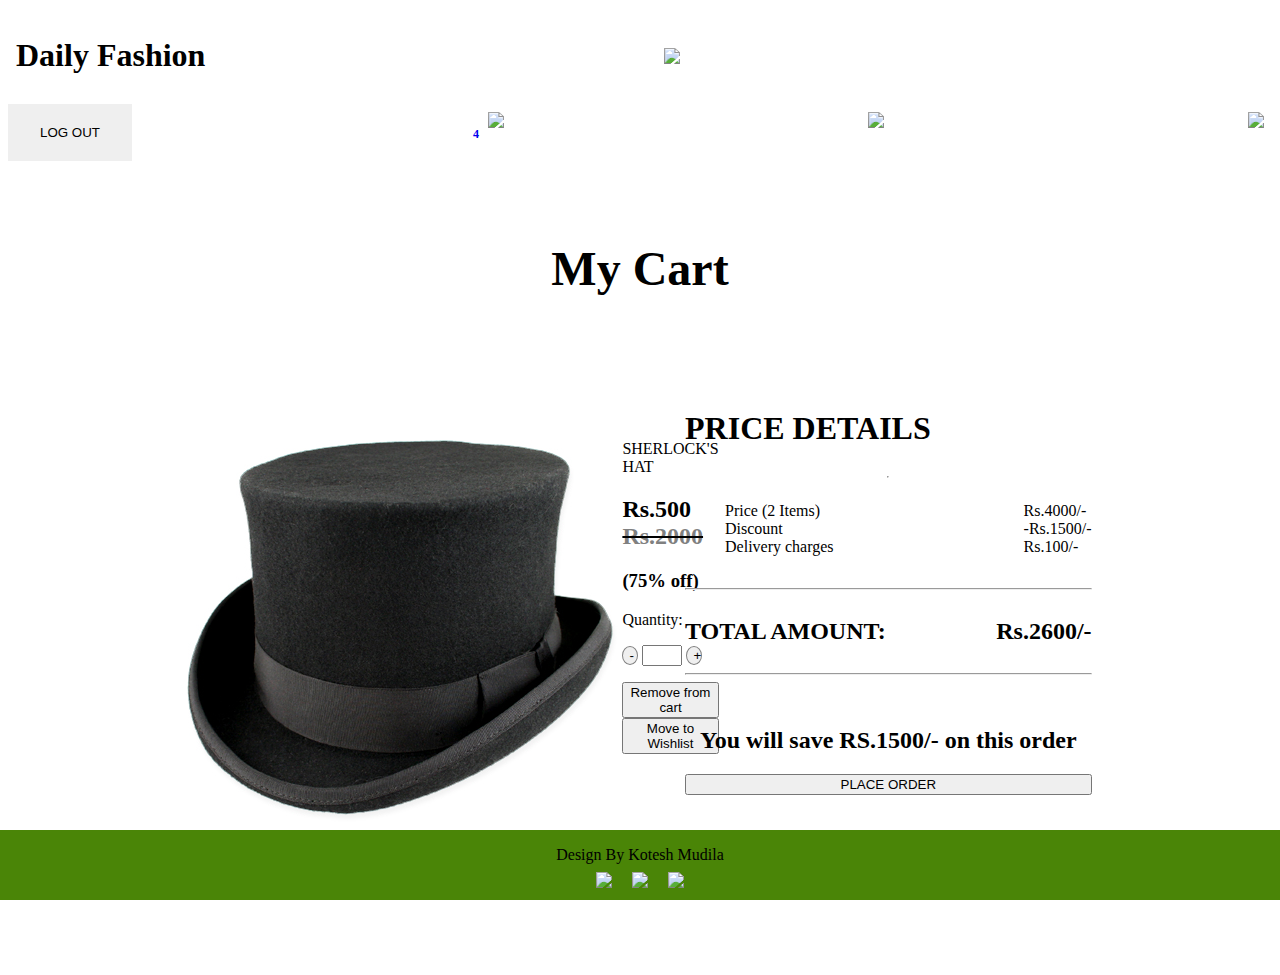
==== Components/Cart/cart.html @ 07018c4e "FEAT: Added Cart page" ====
<!DOCTYPE html>
<html lang="en">

<head>
    <meta charset="UTF-8">
    <meta http-equiv="X-UA-Compatible" content="IE=edge">
    <meta name="viewport" content="width=device-width, initial-scale=1.0">
    <link rel="stylesheet" href="/styles.css">
    <link rel="stylesheet" href="cart.css">
    <title>Daily Fashion : Cart</title>
</head>

<body>
    <div class="navigation-container">
        <div class="logo-input">
            <div class="nav-header">
                <h1>Daily Fashion</h1>
            </div>
            <div class="search-input-container"><input class="header-input" type="search">
                <img class=" input-icon" src="https://img.icons8.com/material/28/000000/search--v1.png" />
            </div>
        </div>
        <nav class="main-links">
            <button class=" btn-link">
                <a class="link-button" href="#">LOG OUT</a>
            </button>
            <a class="nav-icon-link" href="/Components/Wishlist/wishlist.html">
                <div class="badge"><img class="header-icon " src="https://img.icons8.com/glyph-neue/38/ffffff/like.png">
                    <div class="number-one">4</div>
                </div>
            </a>
            <a class="nav-icon-link" href="#">
                <div class="badge"><img class="header-icon"
                        src="https://img.icons8.com/external-icongeek26-glyph-icongeek26/38/ffffff/external-cart-essentials-icongeek26-glyph-icongeek26.png" />
                </div>
            </a>
            <a class="nav-icon-link" href="#"><img class="header-icon"
                    src="https://img.icons8.com/material/38/ffffff/user-male-circle--v1.png" /></a>
        </nav>
    </div>
    <div class="cart-container">
        <h1 class="header-large">My Cart</h1>
        <div class="item-price-container-row">
            <div class="cart-card">
                <img class="horizontal-card-image "
                    src="/Components/Homepage/HomePage-assets/trending-image-sherlock-cap.jpg" />
                <div class="image-card-content-col">
                    <div class="card-content">
                        <div class=" cart-card-title">
                            SHERLOCK'S HAT
                        </div>
                        <div class="card-content price">
                            <h2>Rs.500 <strike><span class="light-text">Rs.2000</span></strike> </h2>
                            <h3>(75% off)</h3>
                        </div>
                        <div class="quantity-setting">
                            <p>Quantity:</p>
                            <button class="btn-counter">-</button>
                            <input class="quantity-input" type="text">
                            <button class="btn-counter">+</button>
                        </div>
                        <button class="btn btn-primary max-width-btn">Remove from cart</button>

                        <button class="btn outline-primary max-width-btn">Move to Wishlist</button>
                    </div>
                </div>
            </div>
            <div class="card cart-price-detail-card">
                <div class="card-title">
                    <h1 class="header-medium">PRICE DETAILS</h1>
                </div>
                <hr>
                <div class="card-content">
                    <div class="price-calculation-container">
                        <ul class="text">
                            <li class="price-card-item">Price (2 Items)</li>
                            <li class="price-card-item">Discount</li>
                            <li class="price-card-item">Delivery charges</li>
                        </ul>
                        <ul class="charges">
                            <li class="price-card-item">Rs.4000/-</li>
                            <li class="price-card-item">-Rs.1500/-</li>
                            <li class="price-card-item"> Rs.100/-</li>
                        </ul>
                    </div>
                    <hr>
                    <div class="final-price">
                        <h2 class="header-medium">TOTAL AMOUNT:</h2>
                        <h2 class="header-medium">Rs.2600/-</h2>
                    </div>
                    <hr>
                    <div class="money-save-text">
                        <h2>You will save RS.1500/- on this order</h2>
                    </div>
                </div>
                <button class="btn btn-primary">PLACE ORDER</button>
            </div>
        </div>
        <div class="main-footer">
            <div class="footer-text">
                Design By Kotesh Mudila
            </div>
            <div class="footer-icons"> <a href="https://github.com/kotesh-arya"><img class="header-icon"
                        src="https://img.icons8.com/windows/64/ffffff/github.png" /></a>
                <a href="https://twitter.com/Kotesh_Mudila"><img class="header-icon"
                        src="https://img.icons8.com/ios-glyphs/60/ffffff/twitter--v1.png" /></a>
                <a href="https://www.linkedin.com/in/koteswara-rao-mudila-7aa740159/"><img class="header-icon"
                        src="https://img.icons8.com/ios-glyphs/60/ffffff/linkedin.png" /></a></div>
        </div>
</body>

</html>
---- styles.css ----
@import url("https://handy-ui.netlify.app/css/components.css");
@import url("/colours.css");

.nav-header {
    padding: 0.5rem;
}

.main-links {
    display: flex;
    justify-content: space-between;
}
.nav-icon-link{
    text-decoration: none;
}

.header-icon {
    margin: 0.5rem;
}

.home-main-content {
    height: 65vh;
    display: flex;
    justify-content: center;
    text-align: start;
    flex-direction: column;
    text-align: center;
}

.main-buttons {
    margin: 2rem;
}

.link-buttons {
    padding: 1rem;
    border-radius: 5px;
    font-weight: bolder;
    margin: 1rem;
    box-shadow: 1px 3px 6px grey;
    text-decoration: none;
    color: var(--primary-color);
}

.header-huge {
    font-size: 5rem;
    color: var(--primary-color);
}

.header-large {
    font-size: 3rem;
    color: var(--black);
}

.log-in-btn {
    color: var(--primary-color);
    border: 1px solid var(--primary-color);
}

.log-in-btn:hover {
    background-color: var(--primary-color);
    color: var(--white);
    transition: 0.2s ease-in-out;
}
---- Components/Cart/cart.css ----
body {
    background-color: var(--example-bg-color);
}

.search-input-container {
    display: flex;
    align-items: center;
    width: 60%;
    padding: 0 1rem;
}

.input-icon {
    position: relative;
    right: 3rem;
    padding: 5px;
}

.header-input {
    padding: 13px;
    width: 90%;
    border-radius: 3rem;
    border: none;
}

.logo-input {
    display: flex;
    width: 70%;
}

.link-button {
    text-decoration: none;
    background-color: var(--white);
    color: var(--black);
    padding: 1rem;
    margin: 1rem;
}

.btn-link .link-button {
    color: var(--black);
}

.btn-link {
    border: none;
    padding: 0px;
}

.number-one {
    background-color: var(--alert-primary);
    height: 1.3rem;
    width: 1.3rem;
    border-radius: 50%;
    position: relative;
    left: -0.9rem;
    margin-right: -1.3rem;
    bottom: 0.8rem;
    border: 3px solid var(--white);
    font-size: 12px;
    font-weight: bolder;
    color: var(--white);
    text-align: center;
}

.cart-container {
    display: flex;
    flex-direction: column;
    align-items: center;
    margin: 3rem;
}

.item-price-container-row {
    display: flex;
    flex-flow: row wrap;
    justify-content: center;
    align-items: center;
}

.cart-card {
    display: flex;
    flex-direction: row;
    width: 40%;
    background-color: var(--white);
    padding: 4rem 1rem;
    margin: 2rem 0;
    border-radius: 3px;
}

.cart-price-detail-card {
    display: flex;
    flex-direction: column;
    align-items: left;
    justify-content: space-between;
    width: 35%;
    margin: 0 2rem 4.5rem 2rem;
    padding: 2rem 0 2rem 0;
    border-radius: 3px;
}

.price-calculation-container {
    display: flex;
    justify-content: space-between;
    margin: 0 0 1rem 0;
    align-items: center;
}

.price-card-item {
    list-style-type: none;
}

.final-price {
    display: flex;
    justify-content: space-between;
}

.money-save-text {
    text-align: center;
    font-size: var(--meduim-font-size);
    padding-top: 1.5rem;
}

.cart-card-title {
    font-size: var(--larger-font-size);
    font-weight: var(--bolder-font-weight);
    margin: 1rem 0;
}

.price {
    margin-left: 0px;
}

.light-text {
    color: var(--grey);
}

.max-width-btn {
    width: 100%;
    margin-left: 0px;
}

.btn-counter {
    border-radius: 50%;
    border: 1px solid var(--grey);
    width: 1rem;
}

.quantity-setting {
    margin-bottom: 1rem;
}

.quantity-input {
    width: 2rem;
}
.main-footer {
    width: 100%;
    background-color: var(--primary-color);
    text-align: center;
    display: flex;
    flex-direction: column;
    justify-content: center;
    position: absolute;
    bottom: 0;
}

.footer-text {
    color: var(--white);
    font-weight: var(--bolder-font-weight);
    margin-top: 1rem;
}
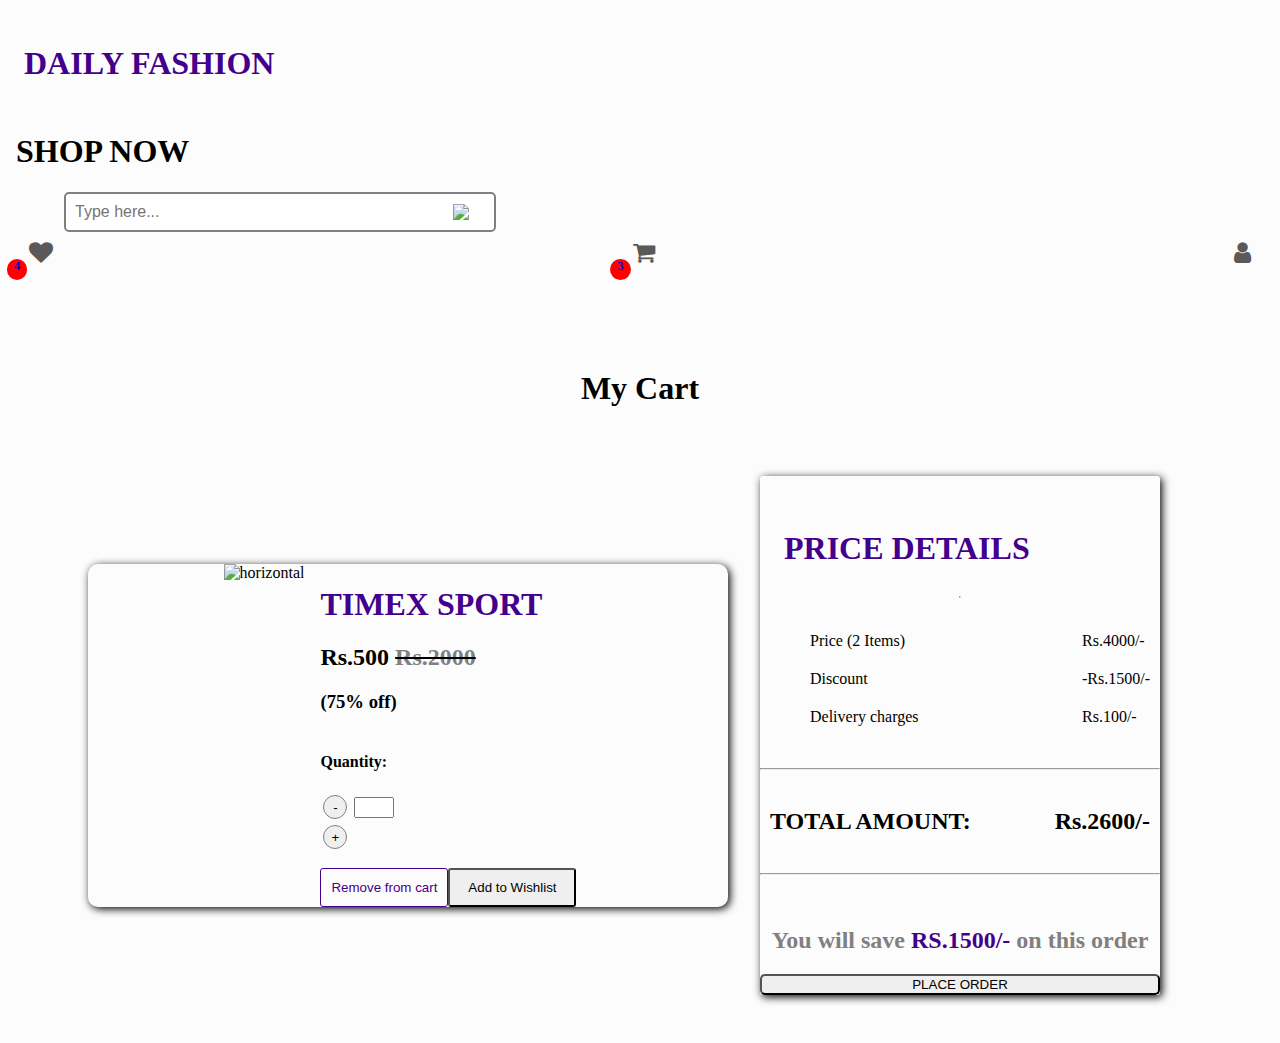
==== commit 89f4f85c: "FIX: Fixed layout for default screen resolution" ====
--- a/Components/Cart/cart.html
+++ b/Components/Cart/cart.html
@@ -5,6 +5,7 @@
     <meta charset="UTF-8">
     <meta http-equiv="X-UA-Compatible" content="IE=edge">
     <meta name="viewport" content="width=device-width, initial-scale=1.0">
+    <meta name="author" content="Kotesh Mudila">
     <link rel="stylesheet" href="/styles.css">
     <link rel="stylesheet" href="cart.css">
     <title>Daily Fashion : Cart</title>
@@ -12,62 +13,70 @@
 
 <body>
     <div class="navigation-container">
-        <div class="logo-input">
+        <div class="">
             <div class="nav-header">
-                <h1>Daily Fashion</h1>
-            </div>
-            <div class="search-input-container"><input class="header-input" type="search">
-                <img class=" input-icon" src="https://img.icons8.com/material/28/000000/search--v1.png" />
+                <a class="site-title" href="/Components/Homepage/homepage.html">
+                    <h1>DAILY FASHION</h1>
+                </a>
             </div>
         </div>
+        <h1 class="header-text header-medium shop-now"><a class="header-shop-link"
+                href="/Components/ProductListing-filters/productlist.html">SHOP NOW</a></h1>
+        <div class="search-input-container"><input class="header-input" placeholder="Type here..." type="search">
+            <img class=" input-icon" src="https://img.icons8.com/material/28/000000/search--v1.png" />
+        </div>
         <nav class="main-links">
-            <button class=" btn-link">
-                <a class="link-button" href="#">LOG OUT</a>
-            </button>
             <a class="nav-icon-link" href="/Components/Wishlist/wishlist.html">
-                <div class="badge"><img class="header-icon " src="https://img.icons8.com/glyph-neue/38/ffffff/like.png">
+                <div class="badge"><i class="fa fa-heart fa-2x header-icon " aria-hidden="true"></i>
                     <div class="number-one">4</div>
                 </div>
             </a>
-            <a class="nav-icon-link" href="#">
-                <div class="badge"><img class="header-icon"
-                        src="https://img.icons8.com/external-icongeek26-glyph-icongeek26/38/ffffff/external-cart-essentials-icongeek26-glyph-icongeek26.png" />
+            <a class="nav-icon-link" href="/Components/Cart/cart.html">
+                <div class="badge"><i class="fa fa-shopping-cart fa-2x header-icon " aria-hidden="true"></i>
+                    <div class="number-one">3</div>
                 </div>
             </a>
-            <a class="nav-icon-link" href="#"><img class="header-icon"
-                    src="https://img.icons8.com/material/38/ffffff/user-male-circle--v1.png" /></a>
+            <a class="nav-icon-link" href="/Components/LogIn/login.html"><i class="fa fa-user fa-2x header-icon"
+                    aria-hidden="true"></i></a>
         </nav>
     </div>
     <div class="cart-container">
         <h1 class="header-large">My Cart</h1>
         <div class="item-price-container-row">
-            <div class="cart-card">
-                <img class="horizontal-card-image "
-                    src="/Components/Homepage/HomePage-assets/trending-image-sherlock-cap.jpg" />
-                <div class="image-card-content-col">
-                    <div class="card-content">
-                        <div class=" cart-card-title">
-                            SHERLOCK'S HAT
-                        </div>
-                        <div class="card-content price">
-                            <h2>Rs.500 <strike><span class="light-text">Rs.2000</span></strike> </h2>
-                            <h3>(75% off)</h3>
-                        </div>
-                        <div class="quantity-setting">
-                            <p>Quantity:</p>
+
+            <div class=" horizontal-card  ">
+                <div class="horizontal-card-image-container">
+                    <img class="horizontal-card-image"
+                        src="https://github.com/kotesh-arya/Handy_UI-Component_Library/blob/Fix-cards/Assets/Images/Updated-watch.jpg?raw=true "
+                        alt="horizontal" />
+                </div>
+                <div class="horizontal-card-content">
+                    <div class=" cart-card-title">
+                        <h1 class="header-text header-large">TIMEX SPORT</h1>
+                    </div>
+                    <div class="card-content price">
+                        <h2>Rs.500 <strike><span class="light-text">Rs.2000</span></strike> </h2>
+                        <h3>(75% off)</h3>
+                    </div>
+                    <div class="quantity-setting">
+                        <h4>Quantity:</h4>
+                        <div class="counter-buttons">
                             <button class="btn-counter">-</button>
                             <input class="quantity-input" type="text">
                             <button class="btn-counter">+</button>
                         </div>
-                        <button class="btn btn-primary max-width-btn">Remove from cart</button>
+                    </div>
+                    <di class="cart-card-buttons">
+                        <button class="btn btn-primary cart-card-button remove-btn">Remove from cart</button>
+                        <button class="btn btn-primary cart-card-button">Add to Wishlist</button>
+                    </di>
 
-                        <button class="btn outline-primary max-width-btn">Move to Wishlist</button>
-                    </div>
                 </div>
             </div>
+
             <div class="card cart-price-detail-card">
-                <div class="card-title">
-                    <h1 class="header-medium">PRICE DETAILS</h1>
+                <div>
+                    <h1 class="header-text header-large cart-price-card-title">PRICE DETAILS</h1>
                 </div>
                 <hr>
                 <div class="card-content">
@@ -85,28 +94,20 @@
                     </div>
                     <hr>
                     <div class="final-price">
-                        <h2 class="header-medium">TOTAL AMOUNT:</h2>
-                        <h2 class="header-medium">Rs.2600/-</h2>
+                        <h2 class="header-semi-large">TOTAL AMOUNT:</h2>
+                        <h2 class="header-semi-large">Rs.2600/-</h2>
                     </div>
                     <hr>
                     <div class="money-save-text">
-                        <h2>You will save RS.1500/- on this order</h2>
+                        <h2 class="light-text">You will save <span class="header-text ">RS.1500/-</span> on this order
+                        </h2>
                     </div>
                 </div>
-                <button class="btn btn-primary">PLACE ORDER</button>
+                <button class="btn btn-primary place-order-btn">PLACE ORDER</button>
             </div>
+
         </div>
-        <div class="main-footer">
-            <div class="footer-text">
-                Design By Kotesh Mudila
-            </div>
-            <div class="footer-icons"> <a href="https://github.com/kotesh-arya"><img class="header-icon"
-                        src="https://img.icons8.com/windows/64/ffffff/github.png" /></a>
-                <a href="https://twitter.com/Kotesh_Mudila"><img class="header-icon"
-                        src="https://img.icons8.com/ios-glyphs/60/ffffff/twitter--v1.png" /></a>
-                <a href="https://www.linkedin.com/in/koteswara-rao-mudila-7aa740159/"><img class="header-icon"
-                        src="https://img.icons8.com/ios-glyphs/60/ffffff/linkedin.png" /></a></div>
-        </div>
+    </div>
 </body>
 
 </html>--- a/styles.css
+++ b/styles.css
@@ -1,20 +1,55 @@
 @import url("https://handy-ui.netlify.app/css/components.css");
 @import url("/colours.css");
+@import url('https://fonts.googleapis.com/css2?family=Montserrat:wght@500&display=swap');
+@import url('https://cdnjs.cloudflare.com/ajax/libs/font-awesome/4.7.0/css/font-awesome.min.css');
+
+
 
 .nav-header {
     padding: 0.5rem;
+    color: var(--primary-color);
+}
+
+.site-title {
+    text-decoration: none;
+    color: var(--primary-color);
+}
+
+.title-caption {
+    color: var(--black);
+}
+
+.header-shop-link {
+    text-decoration: none;
+    color: var(--black);
+}
+
+.header-shop-link:hover {
+    color: var(--primary-color);
 }
 
 .main-links {
     display: flex;
     justify-content: space-between;
 }
-.nav-icon-link{
+
+.nav-icon-link {
     text-decoration: none;
+    margin: 0 5px;
 }
 
 .header-icon {
     margin: 0.5rem;
+    color: var(--fa-primary-color);
+}
+
+.header-icon:hover {
+    color: var(--primary-color);
+}
+
+.navigation-container {
+    padding: 0.5rem;
+    background-color: var(--white);
 }
 
 .home-main-content {
@@ -45,9 +80,8 @@
     color: var(--primary-color);
 }
 
-.header-large {
-    font-size: 3rem;
-    color: var(--black);
+.header-text {
+    color: var(--primary-color);
 }
 
 .log-in-btn {
--- a/Components/Cart/cart.css
+++ b/Components/Cart/cart.css
@@ -1,12 +1,13 @@
 body {
-    background-color: var(--example-bg-color);
+    background-color: var(--page-bg-color);
 }
 
 .search-input-container {
     display: flex;
     align-items: center;
-    width: 60%;
+    width: 30rem;
     padding: 0 1rem;
+    margin-left: 2rem;
 }
 
 .input-icon {
@@ -16,10 +17,17 @@
 }
 
 .header-input {
-    padding: 13px;
+    padding: 9px;
     width: 90%;
-    border-radius: 3rem;
+    border-radius: 5px;
     border: none;
+    border: 2px solid var(--grey);
+    font-size: var(--medium-font-size);
+}
+
+.header-icon {
+    color: var(--fa-primary-color);
+    font-size: 1.5rem;
 }
 
 .logo-input {
@@ -27,25 +35,15 @@
     width: 70%;
 }
 
-.link-button {
-    text-decoration: none;
-    background-color: var(--white);
-    color: var(--black);
-    padding: 1rem;
-    margin: 1rem;
-}
-
-.btn-link .link-button {
-    color: var(--black);
-}
-
-.btn-link {
-    border: none;
-    padding: 0px;
+
+
+
+.badge .number-one {
+    background-color: var(--badge-bg-color);
 }
 
 .number-one {
-    background-color: var(--alert-primary);
+
     height: 1.3rem;
     width: 1.3rem;
     border-radius: 50%;
@@ -69,19 +67,40 @@
 
 .item-price-container-row {
     display: flex;
-    flex-flow: row wrap;
     justify-content: center;
     align-items: center;
-}
-
-.cart-card {
-    display: flex;
-    flex-direction: row;
-    width: 40%;
-    background-color: var(--white);
-    padding: 4rem 1rem;
-    margin: 2rem 0;
-    border-radius: 3px;
+    margin-top: 3rem;
+}
+
+.horizontal-card {
+    display: flex;
+    justify-content: center;
+    width: 40rem;
+    border-radius: 10px;
+    box-shadow: 2px 2px 8px black;
+}
+
+.horizontal-card-image-container {
+    height: auto;
+}
+
+.horizontal-card-image {
+    object-fit: cover;
+}
+
+.horizontal-card-content {
+    margin: 0;
+    padding: 0 1rem;
+}
+
+.horizontal-card-content-footer {
+    width: 100%;
+    flex-direction: column;
+}
+
+.cart-price-card-title {
+    margin-left: 1.5rem;
+
 }
 
 .cart-price-detail-card {
@@ -89,10 +108,11 @@
     flex-direction: column;
     align-items: left;
     justify-content: space-between;
-    width: 35%;
-    margin: 0 2rem 4.5rem 2rem;
-    padding: 2rem 0 2rem 0;
+    width: 25rem;
+    margin: 0rem 2rem 0rem 2rem;
+    padding: 2rem 0 0rem 0;
     border-radius: 3px;
+    box-shadow: 2px 2px 8px var(--black);
 }
 
 .price-calculation-container {
@@ -104,11 +124,14 @@
 
 .price-card-item {
     list-style-type: none;
+    padding: 10px;
 }
 
 .final-price {
     display: flex;
     justify-content: space-between;
+    padding: 10px;
+
 }
 
 .money-save-text {
@@ -116,6 +139,10 @@
     font-size: var(--meduim-font-size);
     padding-top: 1.5rem;
 }
+.place-order-btn{
+    border-radius: 5px;
+    cursor: pointer;
+}
 
 .cart-card-title {
     font-size: var(--larger-font-size);
@@ -130,25 +157,43 @@
 .light-text {
     color: var(--grey);
 }
-
-.max-width-btn {
-    width: 100%;
+.cart-card-buttons{
+    display: flex;
+    flex-direction: row;
+}
+.remove-btn{
+    background-color: var(--white);
+    color: var(--primary-color);
+    border: 1.5px solid var(--primary-color);
+}
+.cart-card-button {
+    width: 8rem;
     margin-left: 0px;
+    padding: 10px;
+    border-radius: 3px;
+    cursor: pointer;
 }
 
 .btn-counter {
     border-radius: 50%;
     border: 1px solid var(--grey);
-    width: 1rem;
+    width: 1.5rem;
+    height: 1.5rem;
+    margin: 3px;
 }
 
 .quantity-setting {
+    display: flex;
+    flex-direction: column;
+    align-items: flex-start;
     margin-bottom: 1rem;
+    width: 38%;
 }
 
 .quantity-input {
     width: 2rem;
 }
+
 .main-footer {
     width: 100%;
     background-color: var(--primary-color);
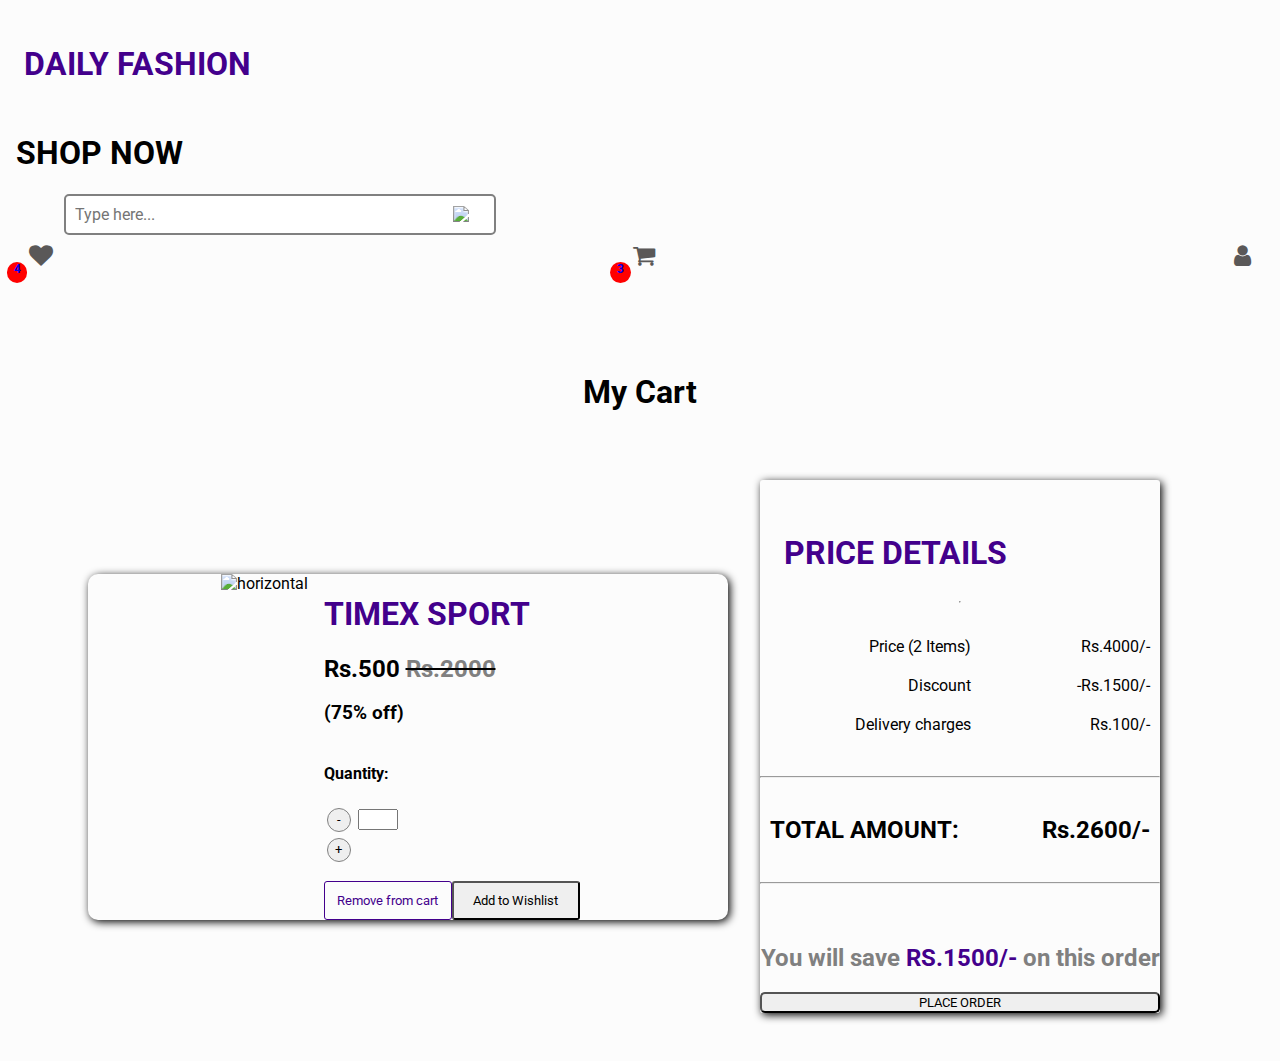
==== commit a03ecb4c: "FEAT: Updated font-family" ====
--- a/Components/Cart/cart.html
+++ b/Components/Cart/cart.html
@@ -82,9 +82,9 @@
                 <div class="card-content">
                     <div class="price-calculation-container">
                         <ul class="text">
-                            <li class="price-card-item">Price (2 Items)</li>
-                            <li class="price-card-item">Discount</li>
-                            <li class="price-card-item">Delivery charges</li>
+                            <li class="align-left price-card-item">Price (2 Items)</li>
+                            <li class="align-left price-card-item">Discount</li>
+                            <li class="align-left price-card-item">Delivery charges</li>
                         </ul>
                         <ul class="charges">
                             <li class="price-card-item">Rs.4000/-</li>
--- a/styles.css
+++ b/styles.css
@@ -1,9 +1,12 @@
 @import url("https://handy-ui.netlify.app/css/components.css");
 @import url("/colours.css");
-@import url('https://fonts.googleapis.com/css2?family=Montserrat:wght@500&display=swap');
+@import url('https://fonts.googleapis.com/css2?family=Roboto&display=swap');
 @import url('https://cdnjs.cloudflare.com/ajax/libs/font-awesome/4.7.0/css/font-awesome.min.css');
 
 
+* {
+    font-family: 'Roboto', sans-serif;
+}
 
 .nav-header {
     padding: 0.5rem;
--- a/Components/Cart/cart.css
+++ b/Components/Cart/cart.css
@@ -34,9 +34,6 @@
     display: flex;
     width: 70%;
 }
-
-
-
 
 .badge .number-one {
     background-color: var(--badge-bg-color);
@@ -125,21 +122,22 @@
 .price-card-item {
     list-style-type: none;
     padding: 10px;
+    float: right;
 }
 
 .final-price {
     display: flex;
     justify-content: space-between;
     padding: 10px;
-
 }
 
 .money-save-text {
     text-align: center;
     font-size: var(--meduim-font-size);
-    padding-top: 1.5rem;
-}
-.place-order-btn{
+    padding-top: 2rem;
+}
+
+.place-order-btn {
     border-radius: 5px;
     cursor: pointer;
 }
@@ -157,15 +155,18 @@
 .light-text {
     color: var(--grey);
 }
-.cart-card-buttons{
+
+.cart-card-buttons {
     display: flex;
     flex-direction: row;
 }
-.remove-btn{
+
+.remove-btn {
     background-color: var(--white);
     color: var(--primary-color);
     border: 1.5px solid var(--primary-color);
 }
+
 .cart-card-button {
     width: 8rem;
     margin-left: 0px;
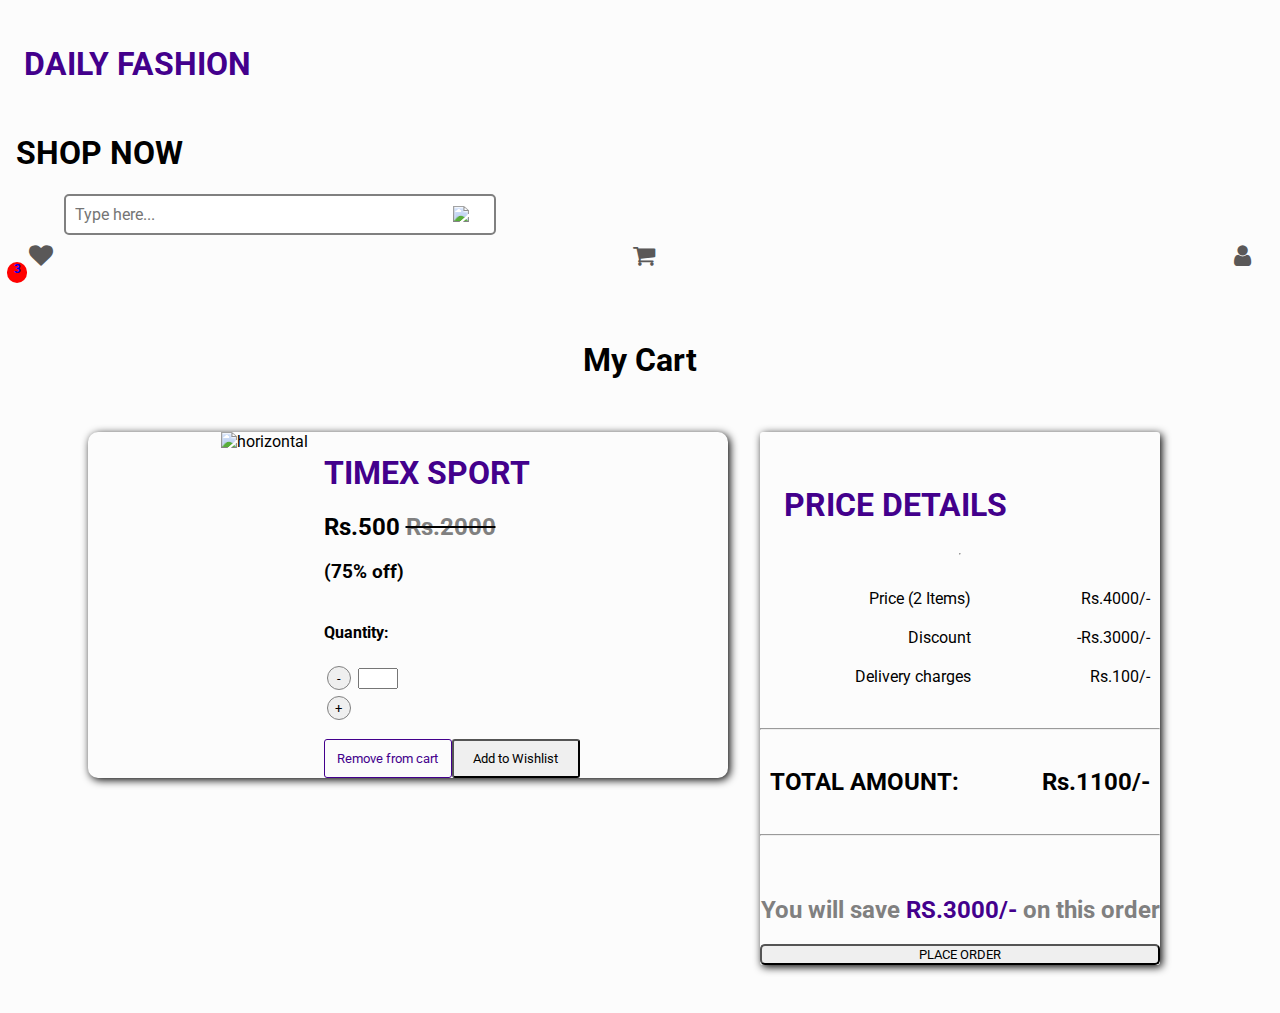
==== commit d538ae19: "STYLES: Updated relative units, attributes" ====
--- a/Components/Cart/cart.html
+++ b/Components/Cart/cart.html
@@ -28,12 +28,12 @@
         <nav class="main-links">
             <a class="nav-icon-link" href="/Components/Wishlist/wishlist.html">
                 <div class="badge"><i class="fa fa-heart fa-2x header-icon " aria-hidden="true"></i>
-                    <div class="number-one">4</div>
+                    <div class="number-one">3</div>
                 </div>
             </a>
             <a class="nav-icon-link" href="/Components/Cart/cart.html">
                 <div class="badge"><i class="fa fa-shopping-cart fa-2x header-icon " aria-hidden="true"></i>
-                    <div class="number-one">3</div>
+                    
                 </div>
             </a>
             <a class="nav-icon-link" href="/Components/LogIn/login.html"><i class="fa fa-user fa-2x header-icon"
@@ -44,36 +44,39 @@
         <h1 class="header-large">My Cart</h1>
         <div class="item-price-container-row">
 
-            <div class=" horizontal-card  ">
-                <div class="horizontal-card-image-container">
-                    <img class="horizontal-card-image"
-                        src="https://github.com/kotesh-arya/Handy_UI-Component_Library/blob/Fix-cards/Assets/Images/Updated-watch.jpg?raw=true "
-                        alt="horizontal" />
+            <div class="cards-container-col">
+                <div class=" horizontal-card  ">
+                    <div class="horizontal-card-image-container">
+                        <img class="horizontal-card-image"
+                            src="https://github.com/kotesh-arya/Handy_UI-Component_Library/blob/Fix-cards/Assets/Images/Updated-watch.jpg?raw=true "
+                            alt="horizontal" />
+                    </div>
+                    <div class="horizontal-card-content">
+                        <div class=" cart-card-title">
+                            <h1 class="header-text header-large">TIMEX SPORT</h1>
+                        </div>
+                        <div class="card-content price">
+                            <h2>Rs.500 <strike><span class="light-text">Rs.2000</span></strike> </h2>
+                            <h3>(75% off)</h3>
+                        </div>
+                        <div class="quantity-setting">
+                            <h4>Quantity:</h4>
+                            <div class="counter-buttons">
+                                <button class="btn-counter">-</button>
+                                <input class="quantity-input" type="number">
+                                <button class="btn-counter">+</button>
+                            </div>
+                        </div>
+                        <di class="cart-card-buttons">
+                            <button class="btn btn-primary cart-card-button remove-btn">Remove from cart</button>
+                            <button class="btn btn-primary cart-card-button">Add to Wishlist</button>
+                        </di>
+    
+                    </div>
                 </div>
-                <div class="horizontal-card-content">
-                    <div class=" cart-card-title">
-                        <h1 class="header-text header-large">TIMEX SPORT</h1>
-                    </div>
-                    <div class="card-content price">
-                        <h2>Rs.500 <strike><span class="light-text">Rs.2000</span></strike> </h2>
-                        <h3>(75% off)</h3>
-                    </div>
-                    <div class="quantity-setting">
-                        <h4>Quantity:</h4>
-                        <div class="counter-buttons">
-                            <button class="btn-counter">-</button>
-                            <input class="quantity-input" type="text">
-                            <button class="btn-counter">+</button>
-                        </div>
-                    </div>
-                    <di class="cart-card-buttons">
-                        <button class="btn btn-primary cart-card-button remove-btn">Remove from cart</button>
-                        <button class="btn btn-primary cart-card-button">Add to Wishlist</button>
-                    </di>
-
-                </div>
+                
             </div>
-
+            
             <div class="card cart-price-detail-card">
                 <div>
                     <h1 class="header-text header-large cart-price-card-title">PRICE DETAILS</h1>
@@ -88,18 +91,18 @@
                         </ul>
                         <ul class="charges">
                             <li class="price-card-item">Rs.4000/-</li>
-                            <li class="price-card-item">-Rs.1500/-</li>
+                            <li class="price-card-item">-Rs.3000/-</li>
                             <li class="price-card-item"> Rs.100/-</li>
                         </ul>
                     </div>
                     <hr>
                     <div class="final-price">
                         <h2 class="header-semi-large">TOTAL AMOUNT:</h2>
-                        <h2 class="header-semi-large">Rs.2600/-</h2>
+                        <h2 class="header-semi-large">Rs.1100/-</h2>
                     </div>
                     <hr>
                     <div class="money-save-text">
-                        <h2 class="light-text">You will save <span class="header-text ">RS.1500/-</span> on this order
+                        <h2 class="light-text">You will save <span class="header-text ">RS.3000/-</span> on this order
                         </h2>
                     </div>
                 </div>
--- a/Components/Cart/cart.css
+++ b/Components/Cart/cart.css
@@ -40,7 +40,6 @@
 }
 
 .number-one {
-
     height: 1.3rem;
     width: 1.3rem;
     border-radius: 50%;
@@ -59,22 +58,25 @@
     display: flex;
     flex-direction: column;
     align-items: center;
-    margin: 3rem;
+    margin:  1rem 3rem 3rem 3rem;
 }
 
 .item-price-container-row {
     display: flex;
     justify-content: center;
-    align-items: center;
-    margin-top: 3rem;
-}
-
+    align-items: flex-start;
+}
+.cards-container-col{
+    display: flex;
+    flex-direction: column;
+}
 .horizontal-card {
     display: flex;
     justify-content: center;
     width: 40rem;
+    margin-top: 2rem;
     border-radius: 10px;
-    box-shadow: 2px 2px 8px black;
+    box-shadow: 2px 2px 8px var(--black);
 }
 
 .horizontal-card-image-container {
@@ -106,7 +108,7 @@
     align-items: left;
     justify-content: space-between;
     width: 25rem;
-    margin: 0rem 2rem 0rem 2rem;
+    margin: 2rem 2rem 0rem 2rem;
     padding: 2rem 0 0rem 0;
     border-radius: 3px;
     box-shadow: 2px 2px 8px var(--black);
